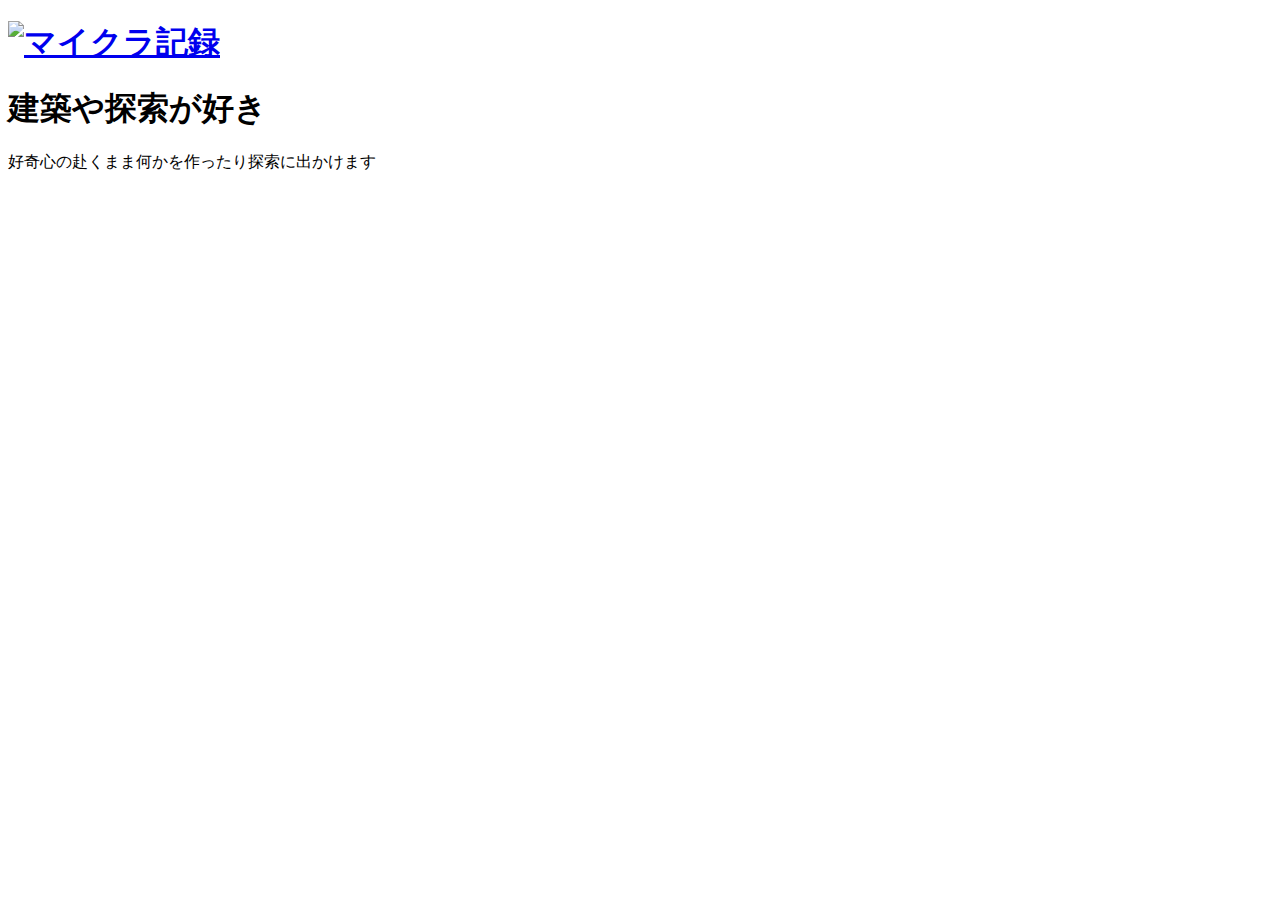
==== 趣味関係/index.html @ 5b4a3307 "Add files via upload" ====
<!DOCTYPE html>
<html lang="ja">
    <head>
        <meta charset="UTF-8">
        <title>雪猫のマイクラ記録</title>
        <meta name="description" content="width=device-width,initial-scale=1.0">
        <link rel="stylesheet" href="css/style.css">
    </head>

    <body>
        <div id="container">
            <header id="header">
                <h1><a href="index.html"><img src="../ウェブサイト用/images/tyanoma.png " alt="マイクラ記録"　width="600" height="470"></a></h1>
            </header>
        </div>
        <h1>建築や探索が好き</h1>
        <p>好奇心の赴くまま何かを作ったり探索に出かけます</p>
    </body>
</html>
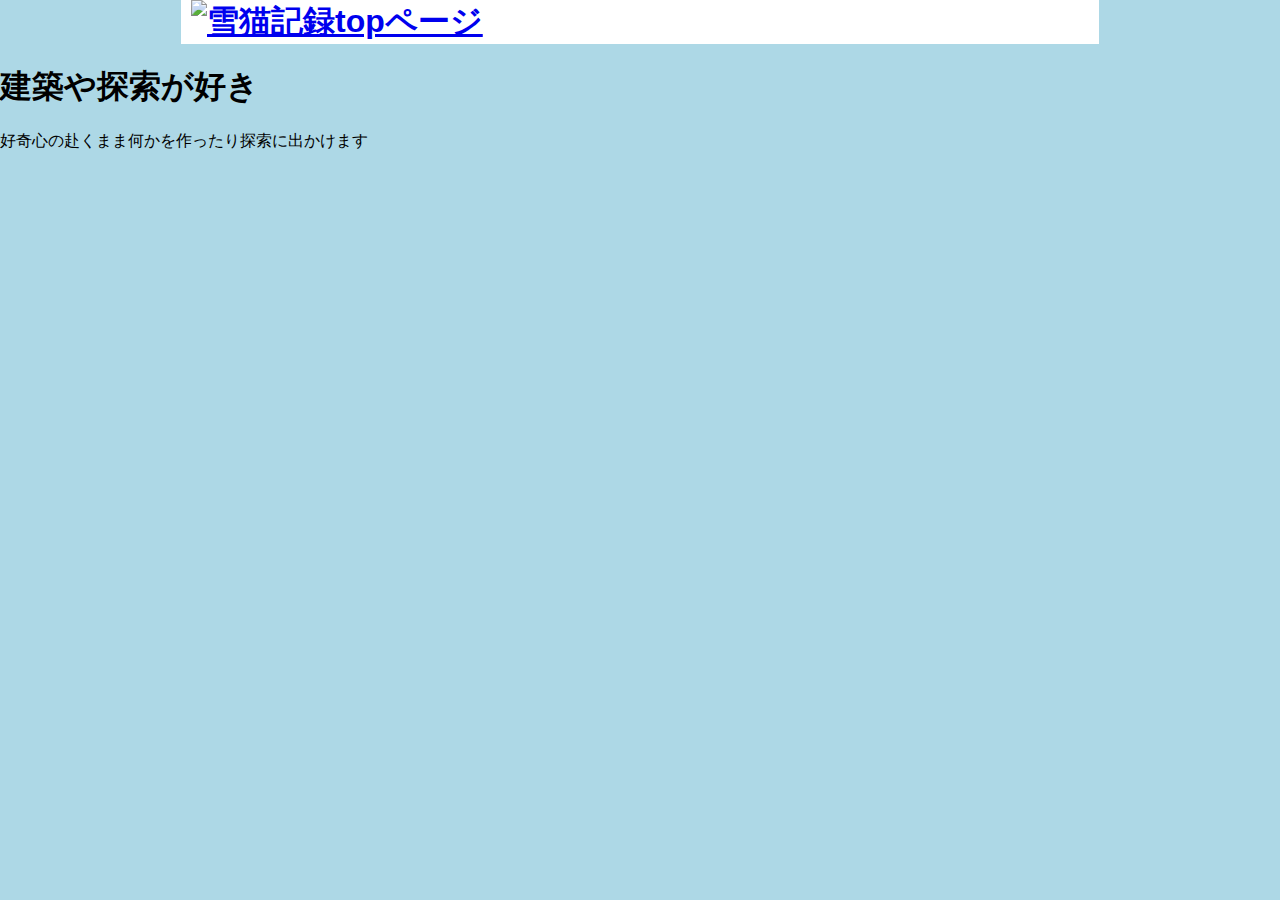
==== commit 22651783: "Add files via upload" ====
--- a/趣味関係/index.html
+++ b/趣味関係/index.html
@@ -2,15 +2,15 @@
 <html lang="ja">
     <head>
         <meta charset="UTF-8">
-        <title>雪猫のマイクラ記録</title>
+        <title>雪猫の趣味の記録</title>
         <meta name="description" content="width=device-width,initial-scale=1.0">
-        <link rel="stylesheet" href="css/style.css">
+        <link rel="stylesheet" href="../css/style.css">
     </head>
 
     <body>
         <div id="container">
             <header id="header">
-                <h1><a href="index.html"><img src="../ウェブサイト用/images/tyanoma.png " alt="マイクラ記録"　width="600" height="470"></a></h1>
+                <h1><a href="../index.html"><img src="../ウェブサイト用/images/tyanoma.png " alt="雪猫記録topページ"　width="600" height="470"></a></h1>
             </header>
         </div>
         <h1>建築や探索が好き</h1>
--- a/css/style.css
+++ b/css/style.css
@@ -0,0 +1,22 @@
+@charset "UTF-8";
+
+body {
+  margin: 0;
+  background-color: lightblue;
+  font-family: "メイリオ", "Meiryo", "ヒラギノ角ゴ Pro W3", "Hiragino Kaku Gothic Pro", 'ＭＳ Ｐゴシック', 'Osaka', sans-serif;
+}
+
+#container {
+  width: 918px;
+  margin: 0 auto;
+  background-color: white;
+}
+
+#header {
+  width: 898px;
+  margin: 0 auto;
+}
+
+#header h1 {
+  margin: 0;
+}